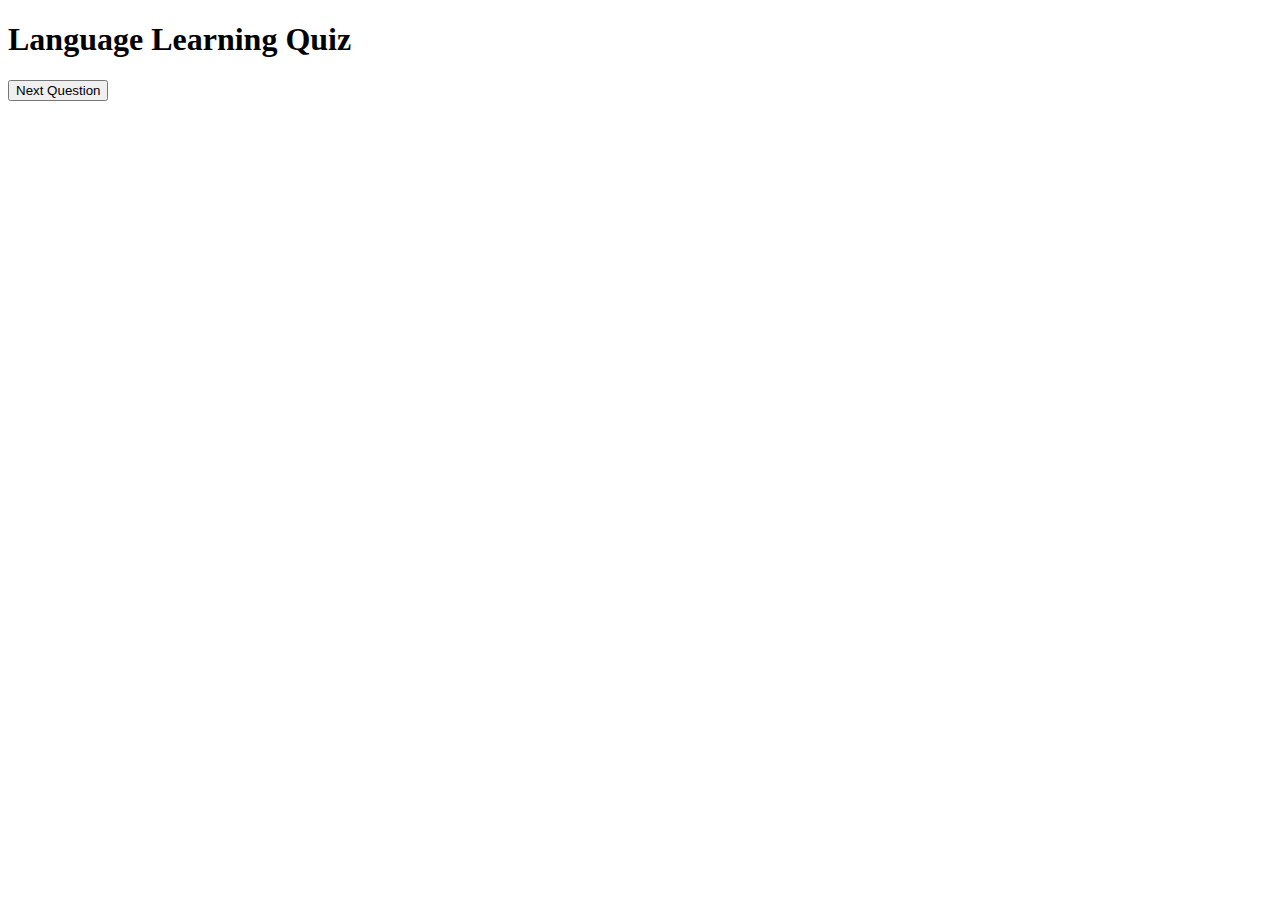
==== frontend/templates/quiz.html @ 8443bf8c "First working app" ====
<!DOCTYPE html>
<html>
<head>
    <title>Language Learning Quiz</title>
    <link rel="stylesheet" type="text/css" href="/static/css/styles.css">
</head>
<body>
    <h1>Language Learning Quiz</h1>
    <div id="quiz-container"></div>
    <button id="next-button">Next Question</button>
    <button id="submit-button" style="display: none;">Submit Answers</button>
    <div id="result"></div>

    <script src="/static/js/quiz.js"></script>
</body>
</html>
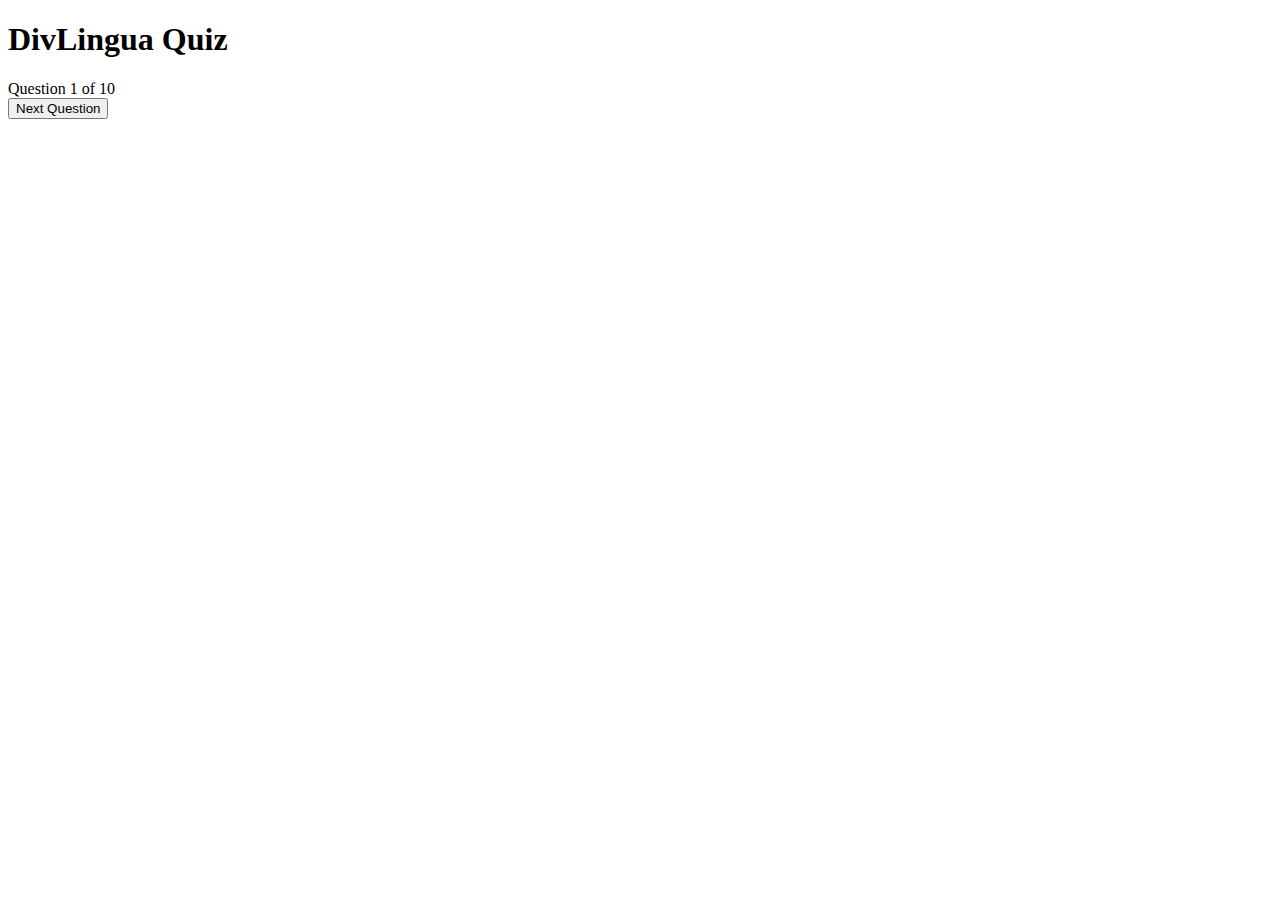
==== commit a394f89b: "Touching up the interface" ====
--- a/frontend/templates/quiz.html
+++ b/frontend/templates/quiz.html
@@ -1,16 +1,18 @@
 <!DOCTYPE html>
 <html>
 <head>
-    <title>Language Learning Quiz</title>
+    <title>DivLingua Quiz</title>
     <link rel="stylesheet" type="text/css" href="/static/css/styles.css">
 </head>
 <body>
-    <h1>Language Learning Quiz</h1>
-    <div id="quiz-container"></div>
-    <button id="next-button">Next Question</button>
-    <button id="submit-button" style="display: none;">Submit Answers</button>
-    <div id="result"></div>
-
+    <div class="container">
+        <h1>DivLingua Quiz</h1>
+        <div id="quiz-container"></div>
+        <div id="progress">Question 1 of 10</div>
+        <button id="next-button">Next Question</button>
+        <button id="submit-button" style="display: none;">Submit Answers</button>
+        <div id="result"></div>
+    </div>
     <script src="/static/js/quiz.js"></script>
 </body>
 </html>
